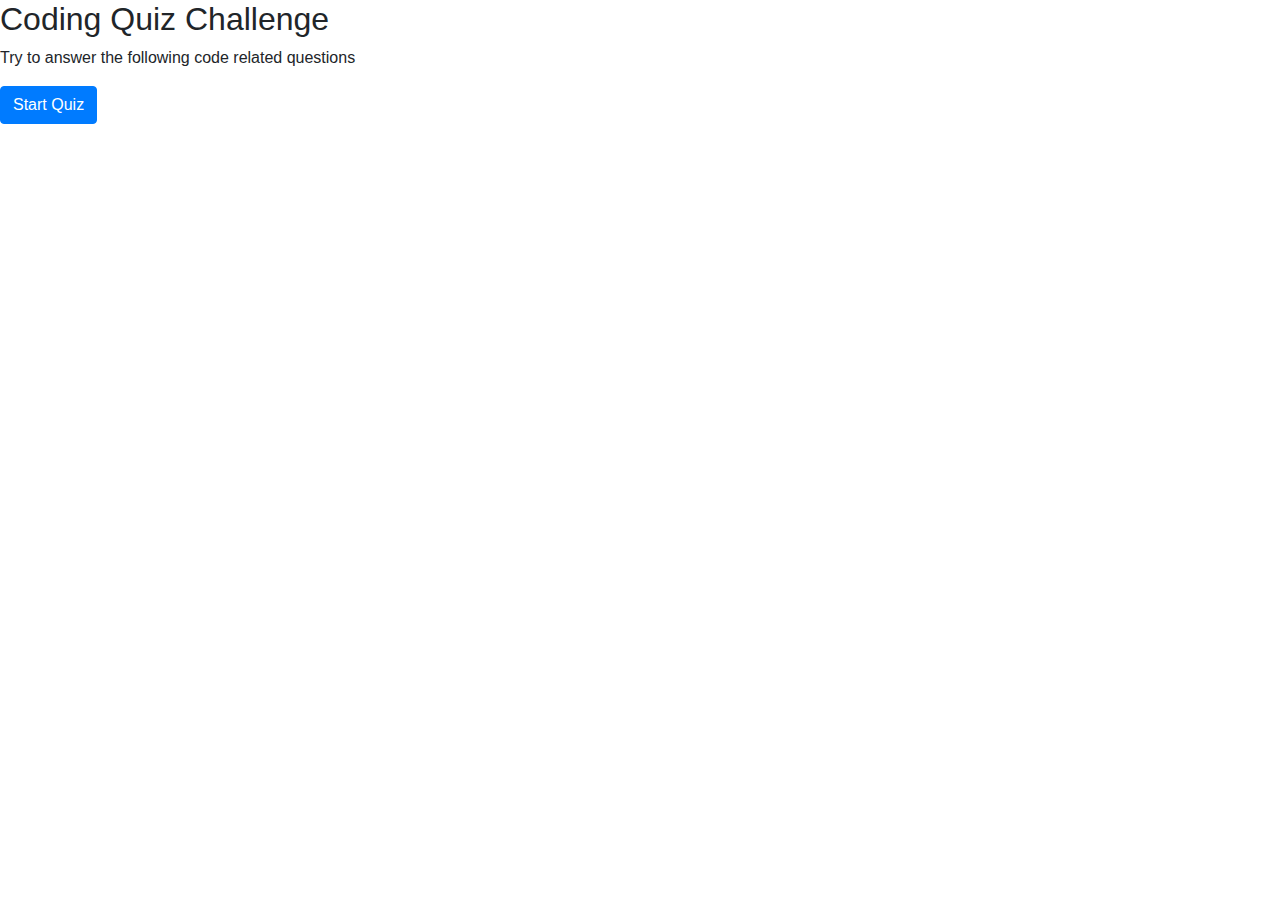
==== index.html @ 90ca3f37 "Add files via upload" ====
<!DOCTYPE html>
<html lang="en">
<head>
    <meta charset="UTF-8">
    <meta name="viewport" content="width=device-width, initial-scale=1.0">
    <meta http-equiv="X-UA-Compatible" content="ie=edge">
    <link rel="stylesheet" href="https://stackpath.bootstrapcdn.com/bootstrap/4.3.1/css/bootstrap.min.css" integrity="sha384-ggOyR0iXCbMQv3Xipma34MD+dH/1fQ784/j6cY/iJTQUOhcWr7x9JvoRxT2MZw1T" crossorigin="anonymous">
    <link rel="stylesheet" type="text/css" href="style.css">
    <script src="questions.js"></script>
    <title>JS-Quiz</title>
</head>
<body>
        <div id="container">
                <div id="start">
                        <h2>Coding Quiz Challenge </h2>
                        <p>Try to answer the following code related questions </p>
                        <button type="button" class="btn btn-primary">Start Quiz</button>
                       
                </div>
         
             <div id="quiz" style="display: none">
    <h2 id="test_status"></h2>
    <hr size="5">
<div id="test"></div>
<script src="script.js"></script>
</body>
</html>
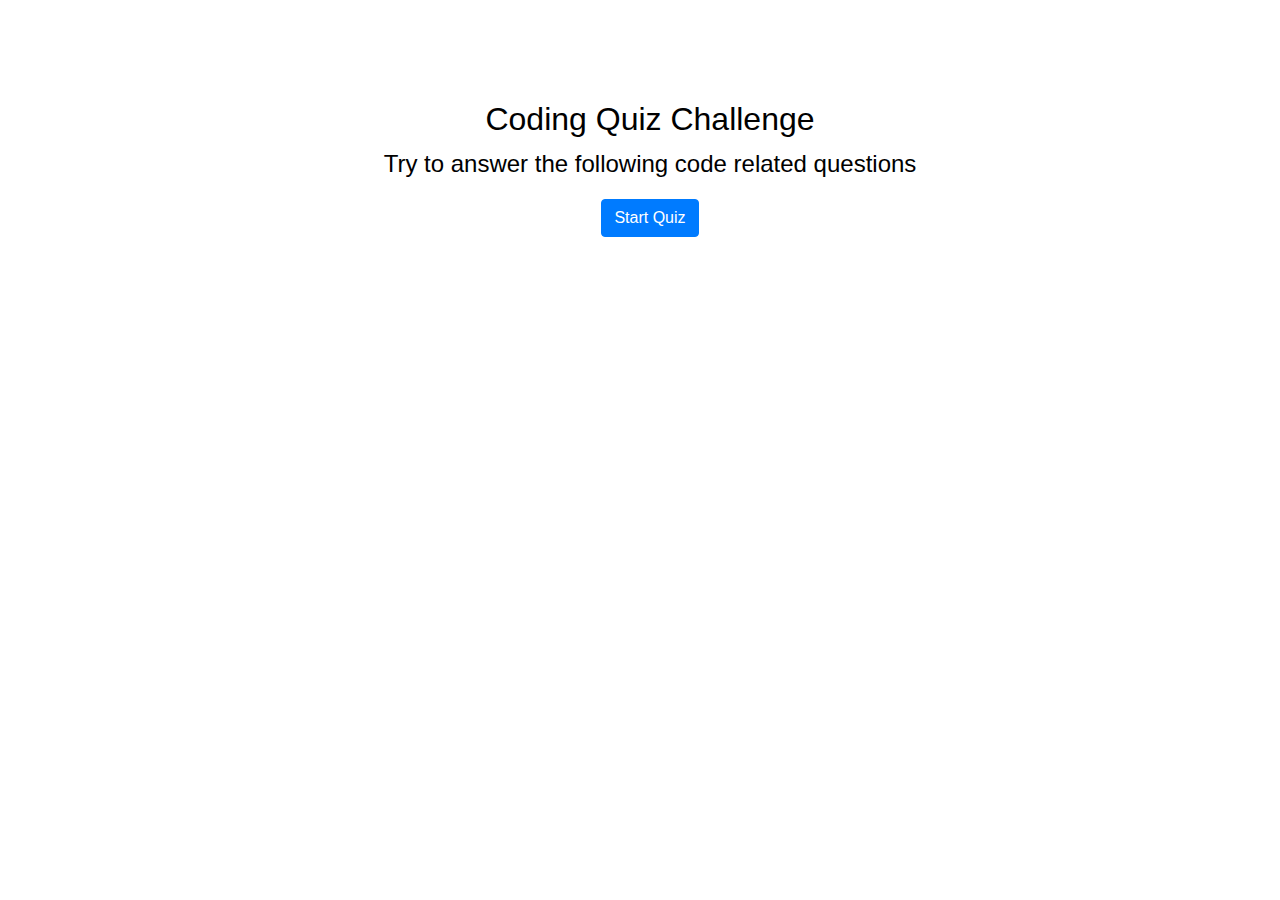
==== commit 31becb86: "push updates to html" ====
--- a/index.html
+++ b/index.html
@@ -10,16 +10,22 @@
     <title>JS-Quiz</title>
 </head>
 <body>
-        <div id="container">
+<header>
+                
+</header>
+
+        
                 <div id="start">
                         <h2>Coding Quiz Challenge </h2>
                         <p>Try to answer the following code related questions </p>
                         <button type="button" class="btn btn-primary">Start Quiz</button>
                        
                 </div>
-         
+                <div id="timer">
+                        <div id="counter"></div>
+                </div>
              <div id="quiz" style="display: none">
-    <h2 id="test_status"></h2>
+    <h2 id="renderQuestions"></h2>
     <hr size="5">
 <div id="test"></div>
 <script src="script.js"></script>
--- a/style.css
+++ b/style.css
@@ -0,0 +1,41 @@
+
+#start{
+    font-size: 1.5em;
+    width:700px;
+    height:300px;
+    text-align: center;
+    cursor: pointer;
+    position: absolute;
+    left:300px;
+    top:100px;
+    color: #000;
+}
+start:hover{
+    border: 3px solid lightseagreen;
+    color : lightseagreen;
+}
+
+div#test{padding:10px 40px 40px 40px; 
+position: absolute;
+left: 300px;
+top: 200px;
+
+}
+#test_status{ 
+position: absolute;
+left: 400px;
+top: 150px;
+font-size: 20px;
+
+}
+#timer{
+    float: right;
+    position: absolute;
+    right: 40px;
+    font-size: 20px;
+}
+
+
+
+
+
